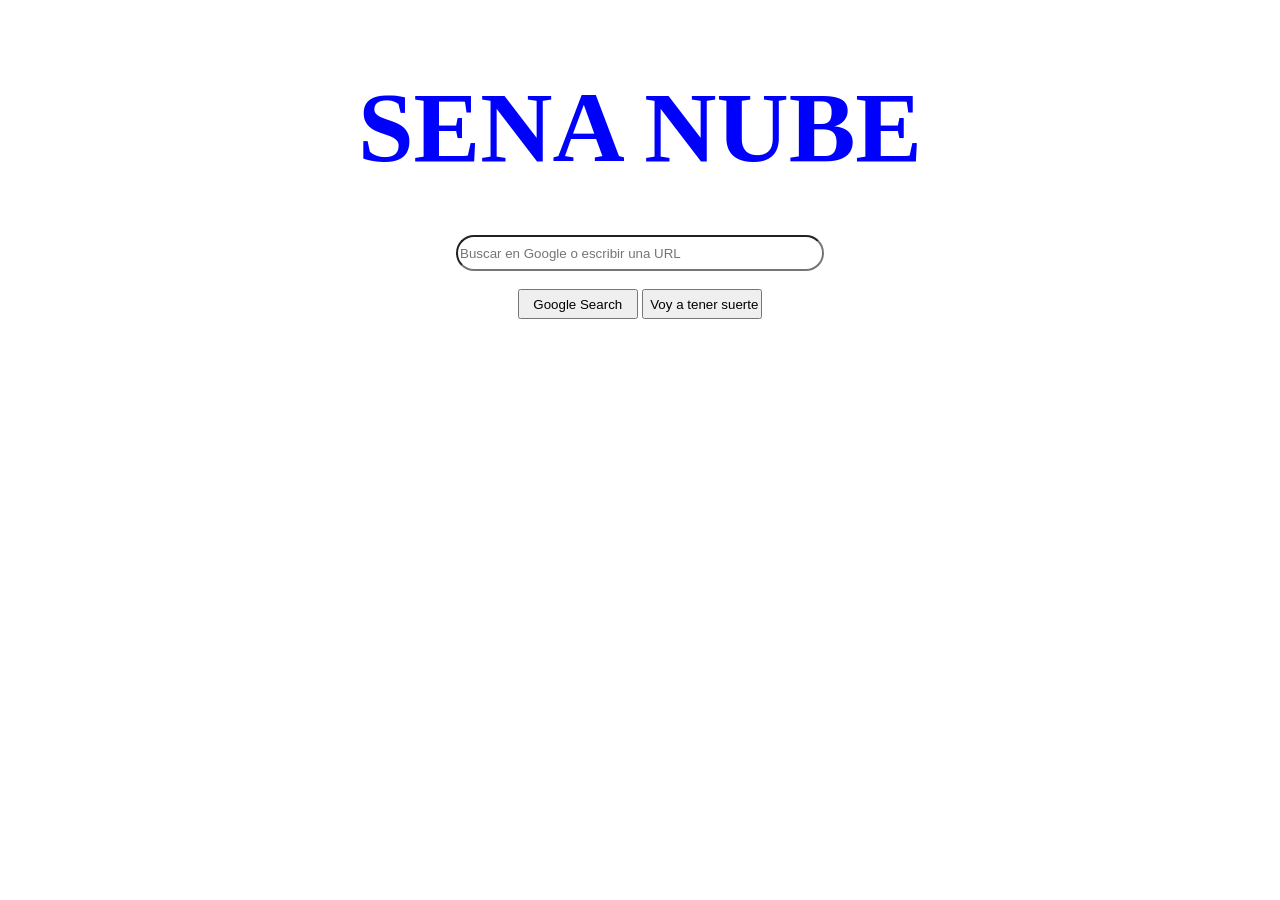
==== interfaz/index.html @ a5926c59 "Carga de archivos inicial" ====
<!DOCTYPE html>
<html lang="en">

<head>
    <meta charset="UTF-8">
    <meta http-equiv="X-UA-Compatible" content="IE=edge">
    <meta name="viewport" content="width=device-width, initial-scale=1.0">
    <title>Buscador</title>
    <link rel="stylesheet" href="styles.css">
</head>

<body>

    <div class="buscar">
        <h1>SENA NUBE</h1>
        <form action="https://www.google.com/search">
            <input type="text" name="q" placeholder="Buscar en Google o escribir una URL">
            <br>
            <br>
            <input type="submit" value="Google Search">
            <input type="submit" value="Voy a tener suerte">
        </form>
    </div>

</body>
</html>
---- interfaz/styles.css ----
h1{
    font-size: 100px;
    font-family: Georgia, 'Times New Roman', Times, serif;
    text-align: center;
    color: blue;
    padding: 0px;
    margin: 50px;
}

.buscar{
    text-align: center;
    font-family: 'Franklin Gothic Medium', 'Arial Narrow', Arial, sans-serif;
    padding: 10px;
    margin: 10px;
}
.buscar input[type="text"]
{
    border-radius: 60px;
    width: 360px;
    height: 30px;
    
}
.buscar input[type="submit"]
{
    border-style: 10px;
    width: 120px;
    height: 30px;

}
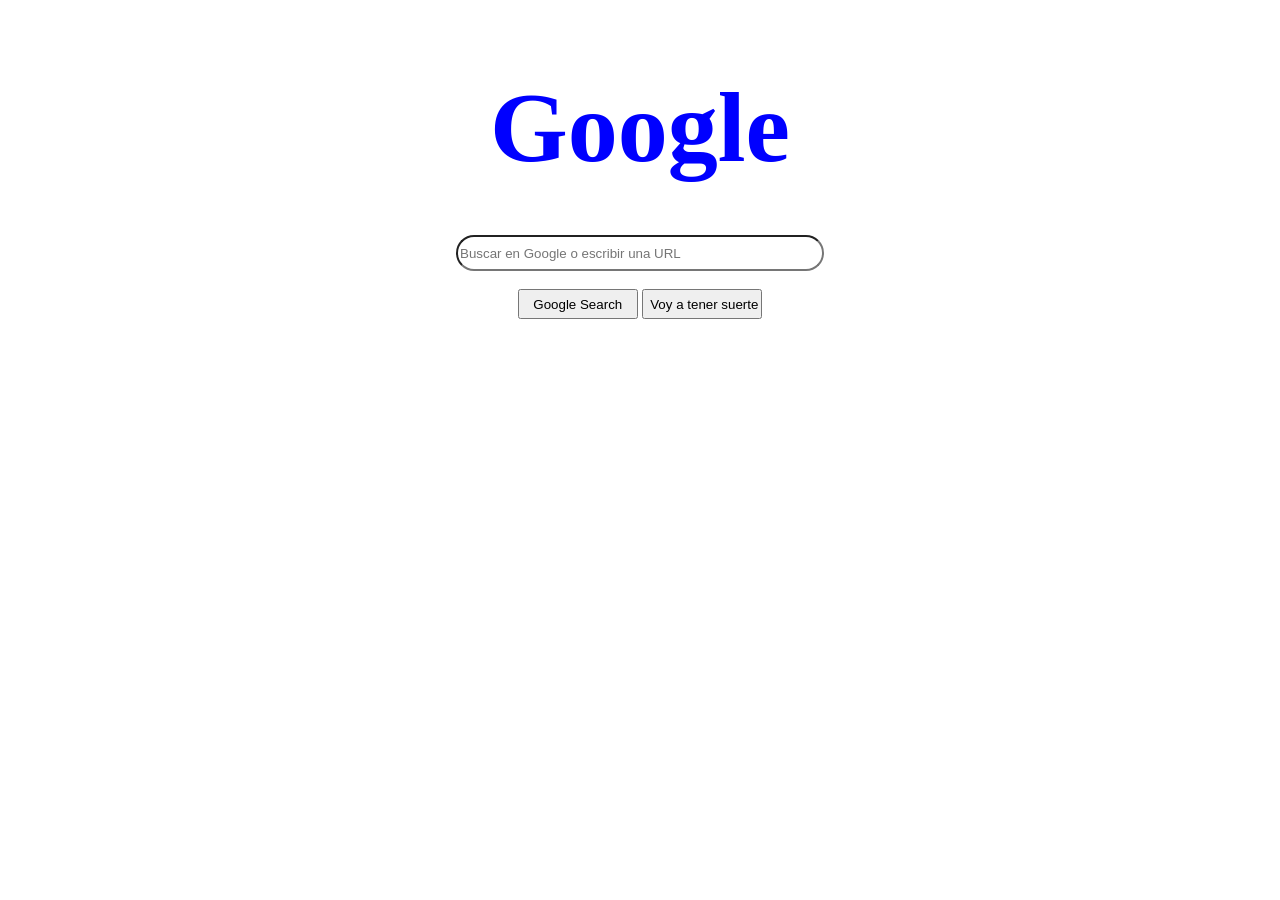
==== commit eee2a627: "cambio de titulo de buscador" ====
--- a/interfaz/index.html
+++ b/interfaz/index.html
@@ -12,7 +12,7 @@
 <body>
 
     <div class="buscar">
-        <h1>SENA NUBE</h1>
+        <h1>Google</h1>
         <form action="https://www.google.com/search">
             <input type="text" name="q" placeholder="Buscar en Google o escribir una URL">
             <br>
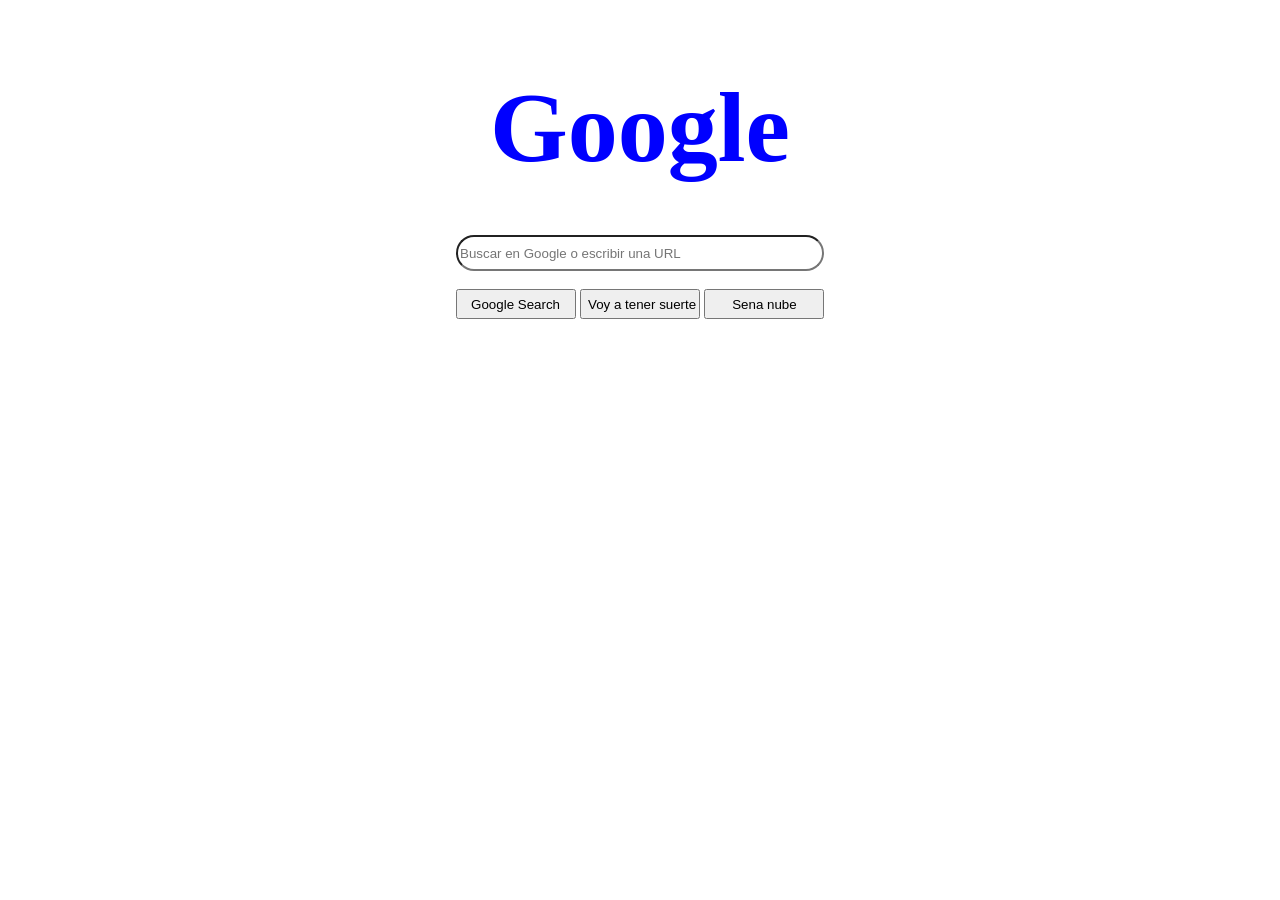
==== commit 63390137: "solucion push" ====
--- a/interfaz/index.html
+++ b/interfaz/index.html
@@ -19,6 +19,7 @@
             <br>
             <input type="submit" value="Google Search">
             <input type="submit" value="Voy a tener suerte">
+            <input type="submit" value="Sena nube">
         </form>
     </div>
 
